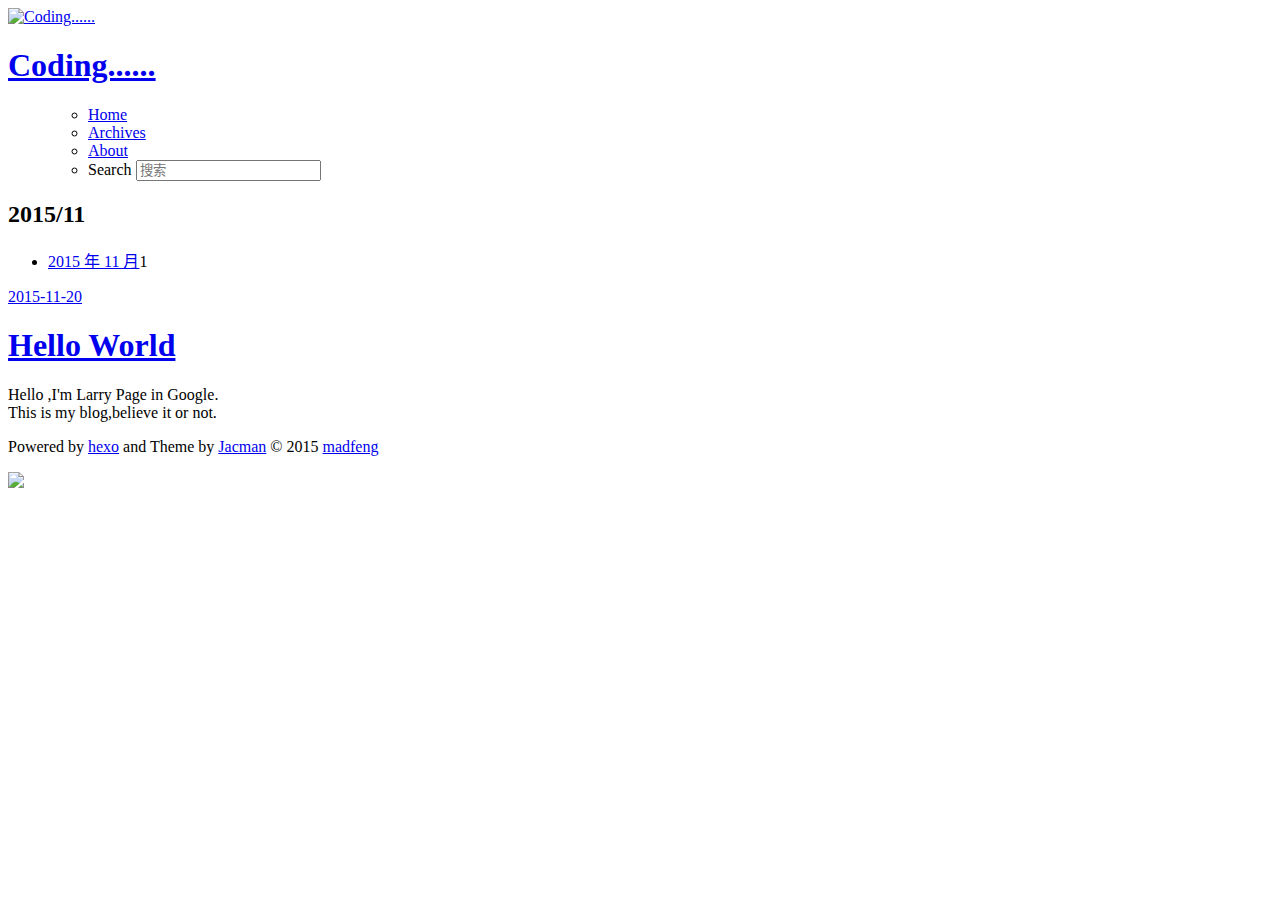
==== archives/2015/11/index.html @ d9b38f1b "Site updated: 2015-11-20 17:29:52" ====
<!DOCTYPE HTML>
<html lang="zh-CN">
<head>
  <meta charset="UTF-8">
  
    <title>归档: 2015/11 | Coding......</title>
    <meta name="viewport" content="width=device-width, initial-scale=1,user-scalable=no">
    
    <meta name="author" content="madfeng">
    

    
    <meta name="description">
<meta property="og:type" content="website">
<meta property="og:title" content="Coding......">
<meta property="og:url" content="http://madfeng.github.io/archives/2015/11/index.html">
<meta property="og:site_name" content="Coding......">
<meta property="og:description">
<meta name="twitter:card" content="summary">
<meta name="twitter:title" content="Coding......">
<meta name="twitter:description">

    
    <link rel="alternative" href="/atom.xml" title="Coding......" type="application/atom+xml">
    
    
    <link rel="icon" href="/blog/img/favicon.ico">
    
    
    <link rel="apple-touch-icon" href="/blog/img/jacman.jpg">
    <link rel="apple-touch-icon-precomposed" href="/blog/img/jacman.jpg">
    
    <link rel="stylesheet" href="/blog/css/style.css" type="text/css">
</head>

    <body>
      <header>
        
<div>
		
			<div id="imglogo">
				<a href="/blog/"><img src="/blog/img/logo.png" alt="Coding......" title="Coding......"/></a>
			</div>
			
			<div id="textlogo">
				<h1 class="site-name"><a href="/blog/" title="Coding......">Coding......</a></h1>
				<h2 class="blog-motto"></h2>
			</div>
			<div class="navbar"><a class="navbutton navmobile" href="#" title="菜单">
			</a></div>
			<nav class="animated">
				<ul>
					<ul>
					 
						<li><a href="/blog/">Home</a></li>
					
						<li><a href="/blog/archives">Archives</a></li>
					
						<li><a href="/blog/about">About</a></li>
					
					<li>
 					
					<form class="search" action="//google.com/search" method="get" accept-charset="utf-8">
						<label>Search</label>
						<input type="search" id="search" name="q" autocomplete="off" maxlength="20" placeholder="搜索" />
						<input type="hidden" name="q" value="site:madfeng.github.io">
					</form>
					
					</li>
				</ul>
			</nav>			
</div>
      </header>
      <div id="container">
        

<div class="archive-title" >
  <h2 class="archive-icon">2015/11</h2>
  
  <div class="archiveslist archive-float clearfix">
   <ul class="archive-list"><li class="archive-list-item"><a class="archive-list-link" href="/blog/archives/2015/11/">2015 年 11 月</a><span class="archive-list-count">1</span></li></ul>
 </div>
  
</div>
<div id="main" class="archive-part clearfix">
  <div id="archive-page">

  <section class="post" itemscope itemprop="blogPost">
  
    <a href="/blog/uncategorized/hello-world/" title="Hello World" itemprop="url">
  

    <time datetime="2015-11-20T08:30:28.329Z" itemprop="datePublished">2015-11-20</time>


    <h1 itemprop="name">Hello World</h1>

  </a>
</section>


  </div>
</div>

      </div>
      <footer><div id="footer" >
	
	<div class="line">
		<span></span>
		<div class="author"></div>
	</div>
	
	
	<section class="info">
		<p> Hello ,I&#39;m Larry Page in Google. <br/>
			This is my blog,believe it or not.</p>
	</section>
	 
	<div class="social-font" class="clearfix">
		
		<a href="http://weibo.com/2176287895" target="_blank" class="icon-weibo" title="微博"></a>
		
		
		
		
		
		
		
		
		
		
	</div>
			
		

		<p class="copyright">
		Powered by <a href="http://hexo.io" target="_blank" title="hexo">hexo</a> and Theme by <a href="https://github.com/wuchong/jacman" target="_blank" title="Jacman">Jacman</a> © 2015 
		
		<a href="/blog/about" target="_blank" title="madfeng">madfeng</a>
		
		
		</p>
</div>
</footer>
      <script src="/blog/js/jquery-2.0.3.min.js"></script>
<script src="/blog/js/jquery.imagesloaded.min.js"></script>
<script src="/blog/js/gallery.js"></script>
<script src="/blog/js/jquery.qrcode-0.12.0.min.js"></script>

<script type="text/javascript">
$(document).ready(function(){ 
  $('.navbar').click(function(){
    $('header nav').toggleClass('shownav');
  });
  var myWidth = 0;
  function getSize(){
    if( typeof( window.innerWidth ) == 'number' ) {
      myWidth = window.innerWidth;
    } else if( document.documentElement && document.documentElement.clientWidth) {
      myWidth = document.documentElement.clientWidth;
    };
  };
  var m = $('#main'),
      a = $('#asidepart'),
      c = $('.closeaside'),
      o = $('.openaside');
  c.click(function(){
    a.addClass('fadeOut').css('display', 'none');
    o.css('display', 'block').addClass('fadeIn');
    m.addClass('moveMain');
  });
  o.click(function(){
    o.css('display', 'none').removeClass('beforeFadeIn');
    a.css('display', 'block').removeClass('fadeOut').addClass('fadeIn');      
    m.removeClass('moveMain');
  });
  $(window).scroll(function(){
    o.css("top",Math.max(80,260-$(this).scrollTop()));
  });
  
  $(window).resize(function(){
    getSize(); 
    if (myWidth >= 1024) {
      $('header nav').removeClass('shownav');
    }else{
      m.removeClass('moveMain');
      a.css('display', 'block').removeClass('fadeOut');
      o.css('display', 'none');
        
    }
  });
});
</script>










<link rel="stylesheet" href="/blog/fancybox/jquery.fancybox.css" media="screen" type="text/css">
<script src="/blog/fancybox/jquery.fancybox.pack.js"></script>
<script type="text/javascript">
$(document).ready(function(){ 
  $('.article-content').each(function(i){
    $(this).find('img').each(function(){
      if ($(this).parent().hasClass('fancybox')) return;
      var alt = this.alt;
      if (alt) $(this).after('<span class="caption">' + alt + '</span>');
      $(this).wrap('<a href="' + this.src + '" title="' + alt + '" class="fancybox"></a>');
    });
    $(this).find('.fancybox').each(function(){
      $(this).attr('rel', 'article' + i);
    });
  });
  if($.fancybox){
    $('.fancybox').fancybox();
  }
}); 
</script>



<!-- Analytics Begin -->



<script type="text/javascript">
var _bdhmProtocol = (("https:" == document.location.protocol) ? " https://" : " http://");
document.write(unescape("%3Cscript src='" + _bdhmProtocol + "hm.baidu.com/h.js%3Fe6d1f421bbc9962127a50488f9ed37d1' type='text/javascript'%3E%3C/script%3E"));
</script>



<!-- Analytics End -->

<!-- Totop Begin -->

	<div id="totop">
	<a title="返回顶部"><img src="/blog/img/scrollup.png"/></a>
	</div>
	<script src="/blog/js/totop.js"></script>

<!-- Totop End -->

<!-- MathJax Begin -->
<!-- mathjax config similar to math.stackexchange -->


<!-- MathJax End -->

<!-- Tiny_search Begin -->

<!-- Tiny_search End -->

    </body>
   </html>
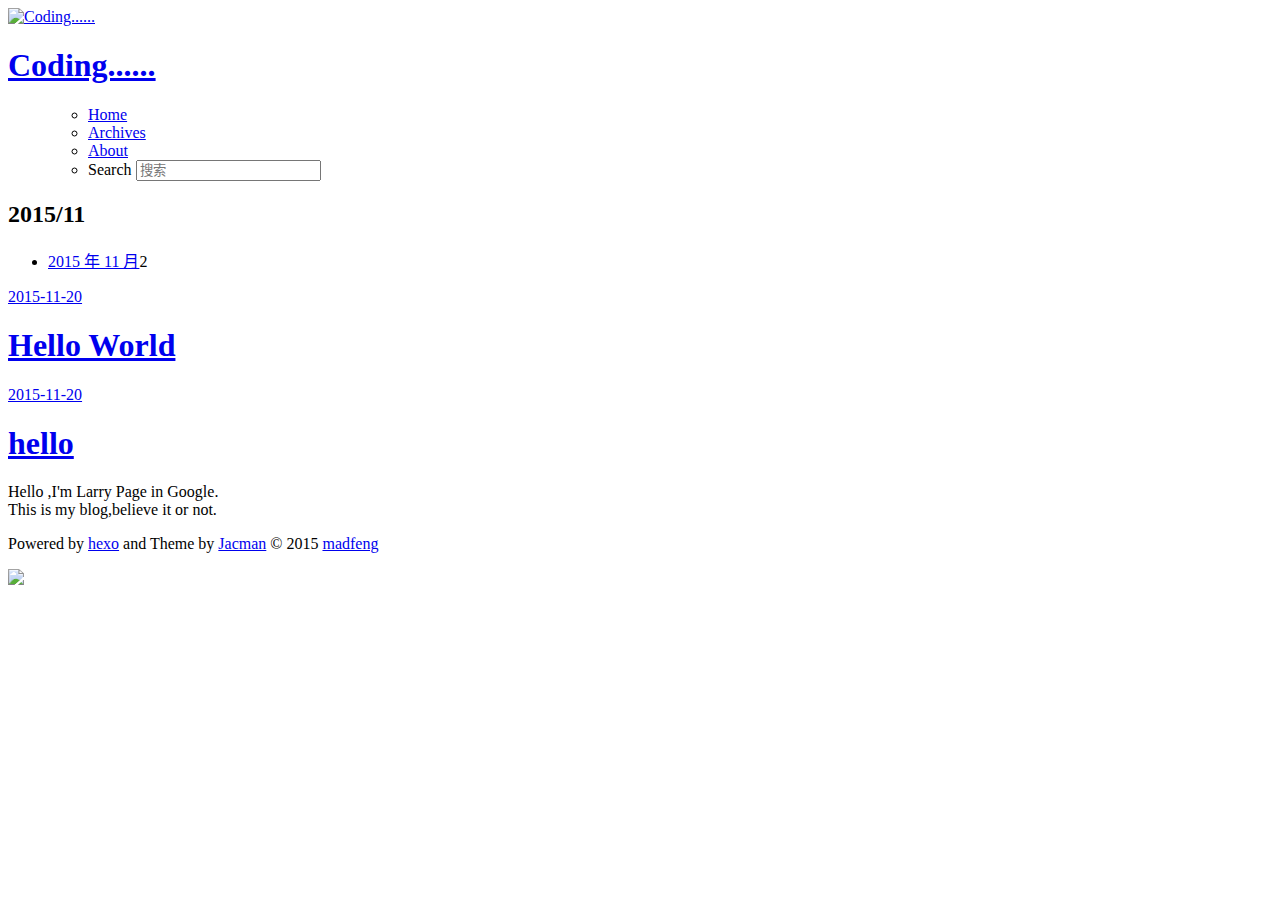
==== commit 42422b9e: "Site updated: 2015-11-20 18:03:49" ====
--- a/archives/2015/11/index.html
+++ b/archives/2015/11/index.html
@@ -79,7 +79,7 @@
   <h2 class="archive-icon">2015/11</h2>
   
   <div class="archiveslist archive-float clearfix">
-   <ul class="archive-list"><li class="archive-list-item"><a class="archive-list-link" href="/blog/archives/2015/11/">2015 年 11 月</a><span class="archive-list-count">1</span></li></ul>
+   <ul class="archive-list"><li class="archive-list-item"><a class="archive-list-link" href="/blog/archives/2015/11/">2015 年 11 月</a><span class="archive-list-count">2</span></li></ul>
  </div>
   
 </div>
@@ -88,13 +88,26 @@
 
   <section class="post" itemscope itemprop="blogPost">
   
-    <a href="/blog/uncategorized/hello-world/" title="Hello World" itemprop="url">
-  
-
-    <time datetime="2015-11-20T08:30:28.329Z" itemprop="datePublished">2015-11-20</time>
+    <a href="/blog/blog/hello-world/" title="Hello World" itemprop="url">
+  
+
+    <time datetime="2015-11-20T09:48:52.829Z" itemprop="datePublished">2015-11-20</time>
 
 
     <h1 itemprop="name">Hello World</h1>
+
+  </a>
+</section>
+
+  <section class="post" itemscope itemprop="blogPost">
+  
+    <a href="/blog/life/hello/" title="hello" itemprop="url">
+  
+
+    <time datetime="2015-11-20T09:41:35.000Z" itemprop="datePublished">2015-11-20</time>
+
+
+    <h1 itemprop="name">hello</h1>
 
   </a>
 </section>
